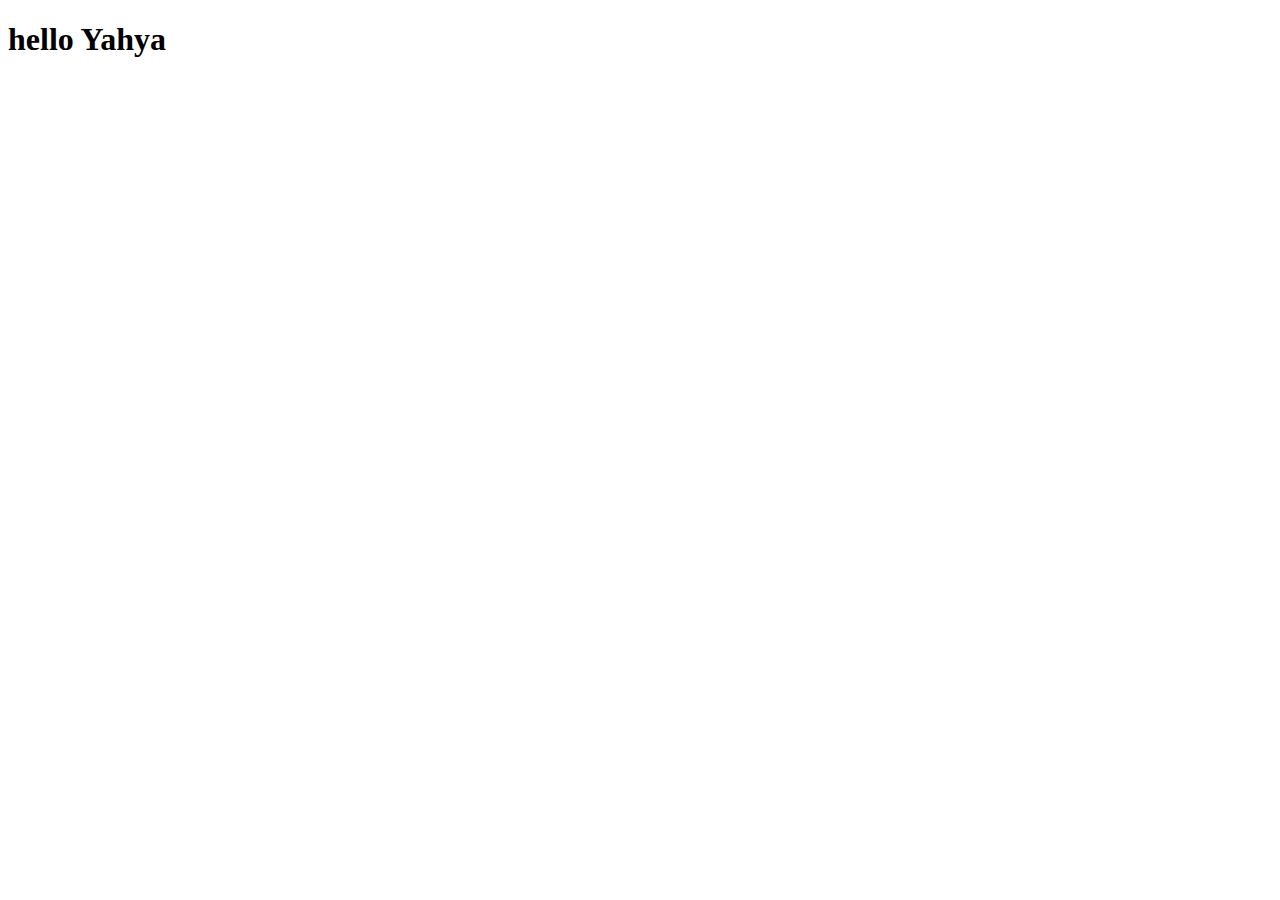
==== yhy.html @ 8943f92e "add yhy.html" ====
<!DOCTYPE html>
<html lang="en">
<head>
    <meta charset="UTF-8">
    <meta http-equiv="X-UA-Compatible" content="IE=edge">
    <meta name="viewport" content="width=device-width, initial-scale=1.0">
    <title>Document</title>
</head>
<body>
    <h1>hello  Yahya</h1>
</body>
</html>
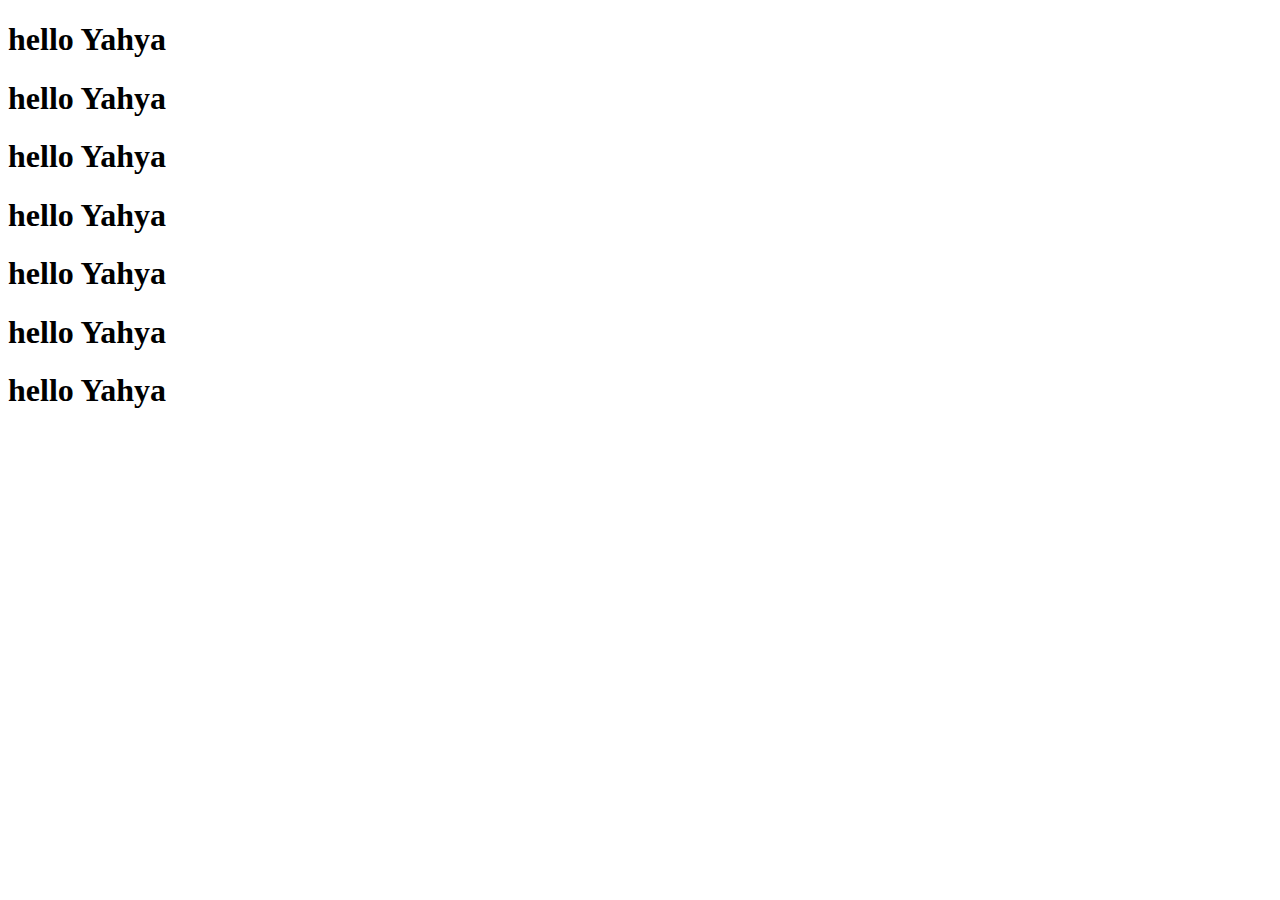
==== commit ecb71f33: "update yhy.html" ====
--- a/yhy.html
+++ b/yhy.html
@@ -8,5 +8,11 @@
 </head>
 <body>
     <h1>hello  Yahya</h1>
+    <h1>hello  Yahya</h1>
+    <h1>hello  Yahya</h1>
+    <h1>hello  Yahya</h1>
+    <h1>hello  Yahya</h1>
+    <h1>hello  Yahya</h1>
+    <h1>hello  Yahya</h1>
 </body>
 </html>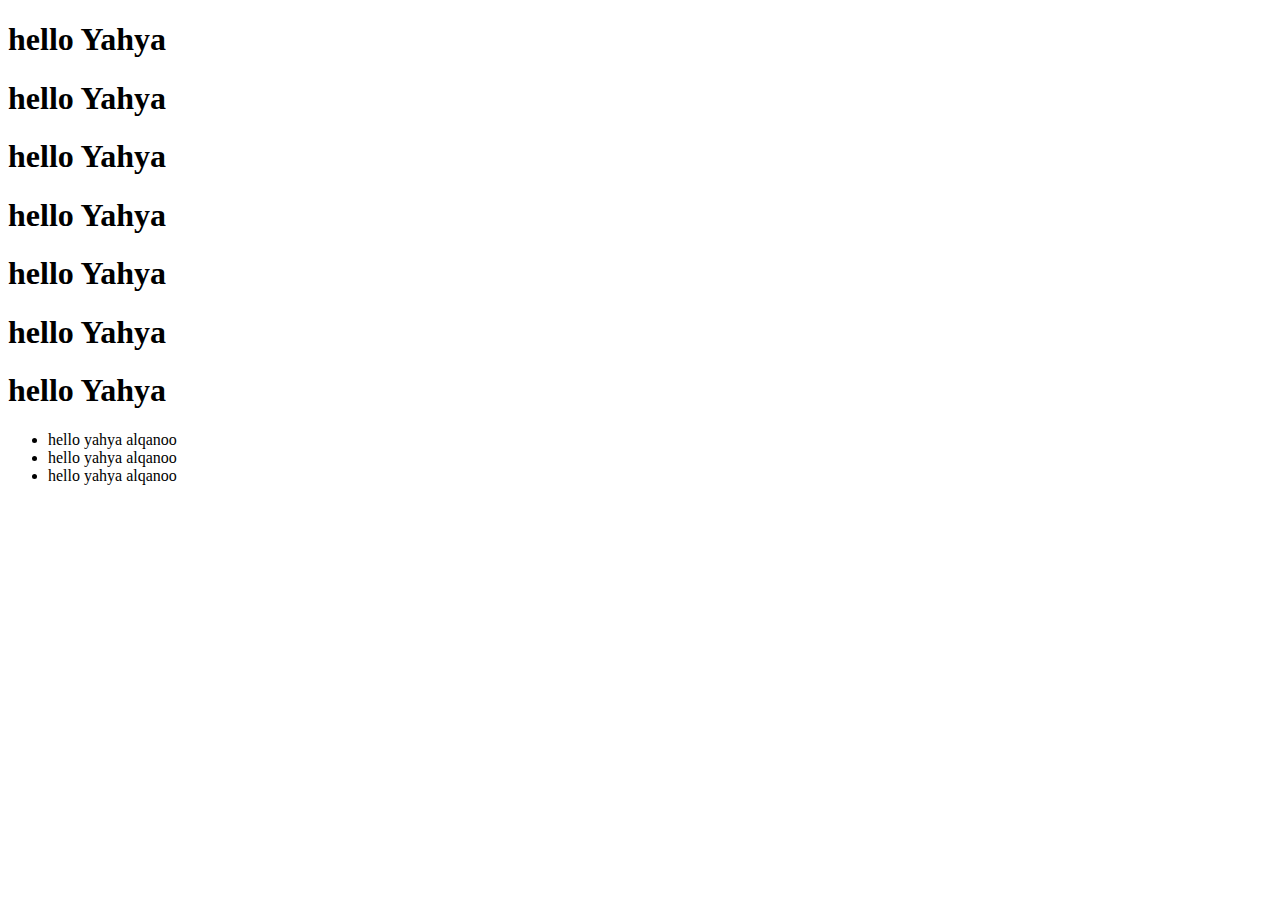
==== commit b50fc487: "add ul" ====
--- a/yhy.html
+++ b/yhy.html
@@ -14,5 +14,10 @@
     <h1>hello  Yahya</h1>
     <h1>hello  Yahya</h1>
     <h1>hello  Yahya</h1>
+    <ul>
+        <li class="hello">hello yahya alqanoo</li>
+        <li class="hello">hello yahya alqanoo</li>
+        <li class="hello">hello yahya alqanoo</li>
+    </ul>
 </body>
 </html>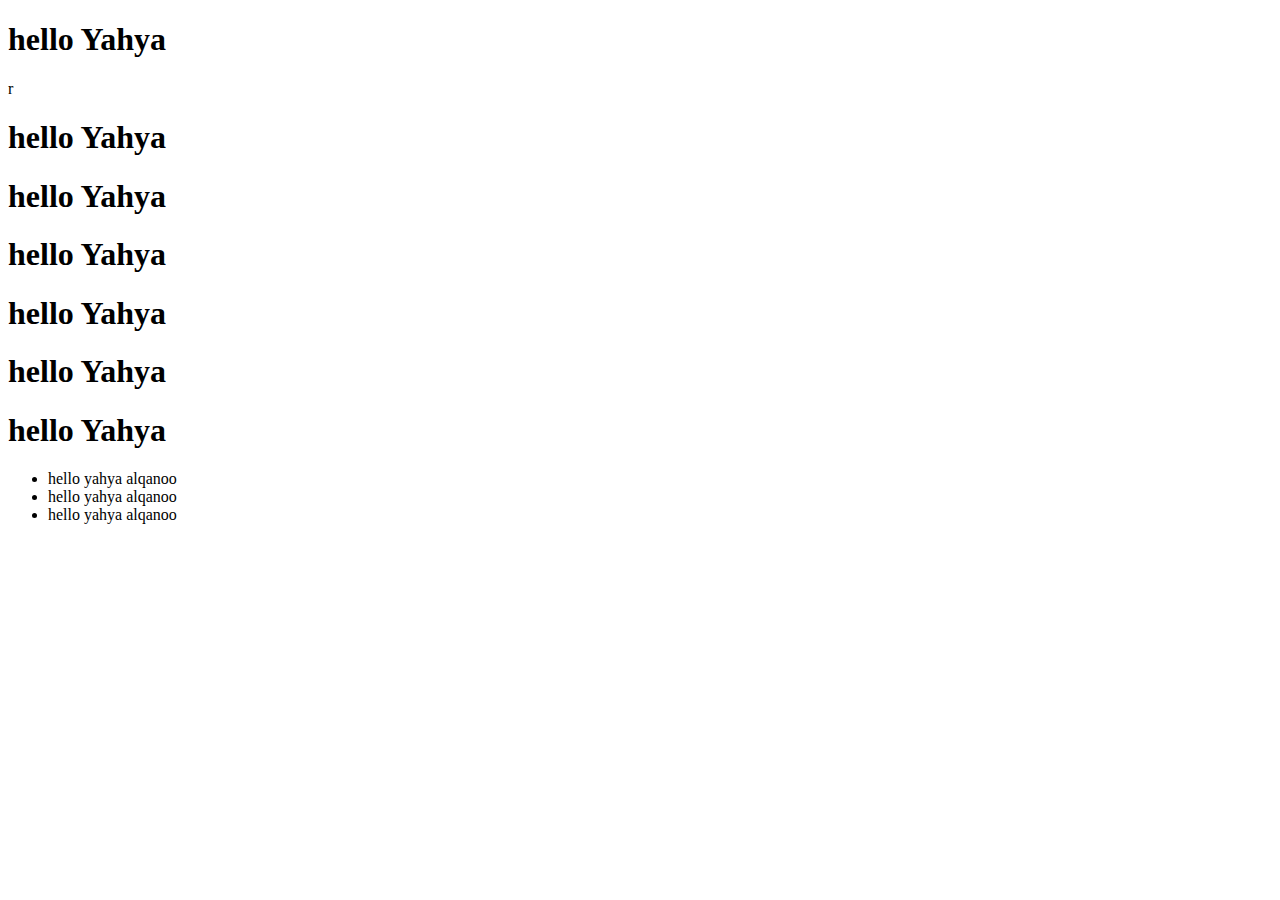
==== commit 7636a062: "added styles and js" ====
--- a/yhy.html
+++ b/yhy.html
@@ -5,9 +5,10 @@
     <meta http-equiv="X-UA-Compatible" content="IE=edge">
     <meta name="viewport" content="width=device-width, initial-scale=1.0">
     <title>Document</title>
+    <link rel="stylesheet" href="css/style.css">
 </head>
 <body>
-    <h1>hello  Yahya</h1>
+    <h1>hello  Yahya</h1>r
     <h1>hello  Yahya</h1>
     <h1>hello  Yahya</h1>
     <h1>hello  Yahya</h1>
@@ -19,5 +20,8 @@
         <li class="hello">hello yahya alqanoo</li>
         <li class="hello">hello yahya alqanoo</li>
     </ul>
+
+
+    <script src="js/script.js"></script>
 </body>
 </html>--- a/css/style.css
+++ b/css/style.css
@@ -0,0 +1 @@
+b50fc487ebf989667bfd4eaf7134fa198ac5a615
